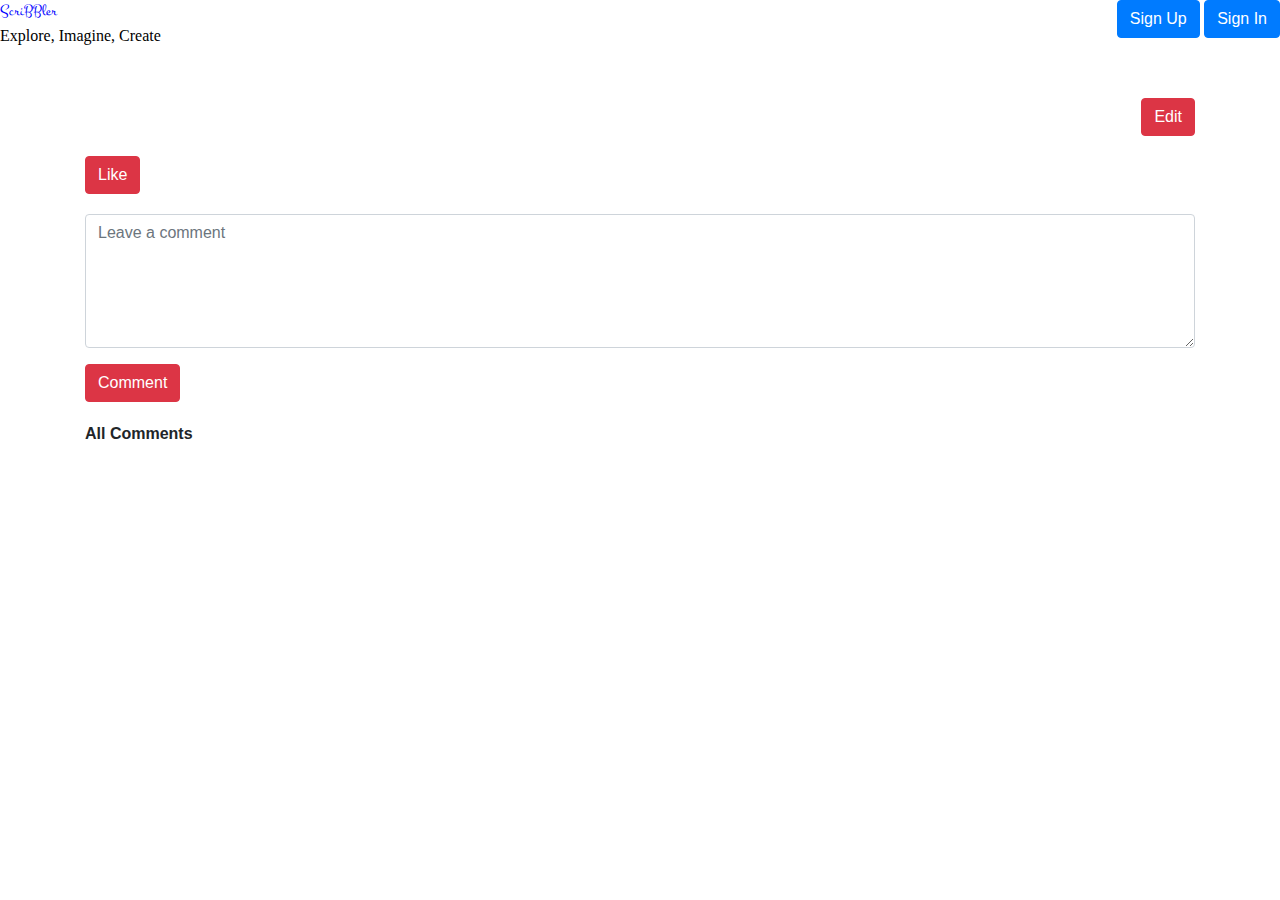
==== html/post.html @ ac491f6f "Commit changes for post , comment and likes" ====
<!DOCTYPE html>
<html>

<head>
    <!-- TODO: Include Font Awesome file here -->
    <!-- TODO: Include Google Fonts file here -->
    <link href="https://fonts.googleapis.com/css?family=Montez&display=swap" rel="stylesheet"/>
    <link rel="stylesheet" href="https://maxcdn.bootstrapcdn.com/bootstrap/4.5.2/css/bootstrap.min.css">
    <script src="https://ajax.googleapis.com/ajax/libs/jquery/3.5.1/jquery.min.js"></script>
    <script src="https://cdnjs.cloudflare.com/ajax/libs/popper.js/1.16.0/umd/popper.min.js"></script>
    <script src="https://maxcdn.bootstrapcdn.com/bootstrap/4.5.2/js/bootstrap.min.js"></script>
    <link rel="stylesheet" href="../styles/font-awesome.css" /> 
   
    <link href="../styles/common.css" rel="stylesheet"/>
    <link href="../styles/post.css" rel="stylesheet"/>

    
</head>

<body>
    <!-- TODO: Include code for header here -->
    <div class="header">
        <div class="left-header">
              <div class="left-header-font">ScriBBler</div>
              <div class="subheading">Explore, Imagine, Create</div>
        </div>
        <div class="right-header">
              <button class="btn btn-primary" data-toggle="modal" data-target="#signUpModal">Sign Up</button>
              <button class="btn btn-primary" data-toggle="modal" data-target="#signInModal">  Sign In </button>
        </div>
    </div>

    <!-- ATTENTION: The HTML code for the list of posts has been given to you. You can feel free to add/delete/modify this code. You need to write the proper CSS and JavaScript code corresponding to this page so that the result looks like the screenshots given to you in the Project Statement. -->

    <div id="postContentDetails" class="container">
        <input type="hidden"  name="postContentId" value=''/>
        <div id="postHeader"></div>
        <div id="postAuthorAndButton">
            <div id="postAuthor"></div>
            <div id="postEditButton">
                <button class="btn btn-danger">Edit</button>
            </div>
        </div> 
        <div id="postContent"></div> 
        <div id="likeButton">
            <button class="btn btn-danger" onclick="incrementLikesCount()">Like</button>
            <div id="noOfLikesCount"></div>
        </div>
        <div id="commentArea">
            <div class="form-group">
                <textarea class="form-control" rows="5" id="commentText" name="comment" placeholder="Leave a comment"></textarea>
              </div>
              <button type="submit" class="btn btn-danger" onclick="addCommentToPost()">Comment</button>          
        </div>
        <div id="postComments">
             <label style="font-weight: bolder;">All Comments</label>
             <div id = "allComments"></div>
        </div>

    </div>

    <!-- The Modal -->
    <div class="modal fade" id="deleteAlertModal">
        <div class="modal-dialog modal-dialog-centered">
        <div class="modal-content">
                
            <!-- Modal body -->
            <div class="modal-body">
                Are you sure you want to delete this post?
            </div>
            
            <div style="display:flex;flex-direction:row;width:100%">
                <div style="justify-content:flex-start">
                    <button type="button" class="btn btn-success"  data-dismiss="modal">Yes</button> 
                </div>
                <div style="justify-content:flex-end" >
                    <button type="button" class="btn btn-danger"   data-dismiss="modal">No</button>
                </div>
            </div>
        </div>
        </div>
    </div>

    <!-- The Sign Up Modal -->
    <div class="modal" id="signUpModal">
        <div class="modal-dialog modal-dialog-centered">
        <div class="modal-content">
        
            <!-- Modal Header -->
            <div class="modal-header">
            <h4 class="modal-title">Get Started</h4>
            <button type="button" class="close" data-dismiss="modal">&times;</button>
            </div>
            
            <!-- Modal body -->
            <div class="modal-body">
            
                <div class="form-group">
                    <label for="usr">Name:</label>
                    <input type="text" class="form-control" id="usr" name="name" placeholder="Enter your name">
                </div>
                <div class="form-group">
                    <label for="pwd">Username:</label>
                    <input type="text" class="form-control" id="pwd" name="username" placeholder="Enter your username">
                </div>
                <div class="form-group">
                    <label for="pwd">Password:</label>
                    <input type="password" class="form-control" id="pwd" name="password" placeholder="Enter your password">
                </div>
                <div class="form-group">
                    <label for="pwd">Confirm Password:</label>
                    <input type="password" class="form-control" id="pwd" name="confirmPassword" placeholder="Re-enter your password">
                </div>
                <button type="submit" class="btn btn-success btn-block">Sign Up</button>
            </div>

        </div>
        </div>
    </div>
    <!-- The Sign Up Modal Begins-->


    <!-- The Sign In Modal Begins-->
    <div class="modal" id="signInModal">
        <div class="modal-dialog modal-dialog-centered">
        <div class="modal-content">
        
            <!-- Modal Header -->
            <div class="modal-header">
            <h4 class="modal-title">Welcome Back!</h4>
            <button type="button" class="close" data-dismiss="modal">&times;</button>
            </div>
            
            <!-- Modal body -->
            <div class="modal-body">           
                <div class="form-group">
                    <label for="pwd">Username:</label>
                    <input type="text" class="form-control" id="pwd" name="username" placeholder="Enter your username">
                </div>
                <div class="form-group">
                    <label for="pwd">Password:</label>
                    <input type="password" class="form-control" id="pwd" name="password" placeholder="Enter your password">
                </div>
                <button type="submit" class="btn btn-success btn-block">Sign In</button>
                <label style="text-align:center;width:100%">Not a Member?<button type="button" class="btn btn-link"  data-dismiss="modal" data-toggle="modal" data-target="#signUpModal">Sign Up</button></label>
            </div>

        </div>
        </div>
    </div>
    <!-- The Sign In Modal Ends-->

    <script src="../scripts/post.js"></script>
    
</body>

</html>
---- styles/common.css ----
.header{
    display:flex;
    flex-direction: row;
    color:black
}

.left-header{
    text-align: left;
    width:50%;
}
.right-header{
   text-align: right;
   width:50%;
}

.subheading{
    font-family: Ubuntu Mono;
}
.left-header-font{
    font-family: 'Montez', cursive; 
    color:blue;
}

.button-color{
    background-color: blue;
}


.posts-buttons{
    display: flex;
    flex-direction: row;
    top:50%;
    left:45%;
    position:absolute;
}

.button2{
   background-color: orange;
   margin:5px;
}
---- styles/post.css ----
#postContentDetails{
    margin-top: 50px;
}

#postHeader{
    text-align: center;
    font-weight: bold;
}

#postAuthorAndButton{
    display: flex;
    flex-direction: row;
    margin-top: 20px;
    margin-bottom: 20px;
}

#postAuthor{
    width: 50%;
}

#postEditButton{
   text-align:right;
   width: 50%;
}

#likeButton{
    margin-top: 20px;
    margin-bottom: 20px;  
}

#postComments{
    margin-top: 20px;
}
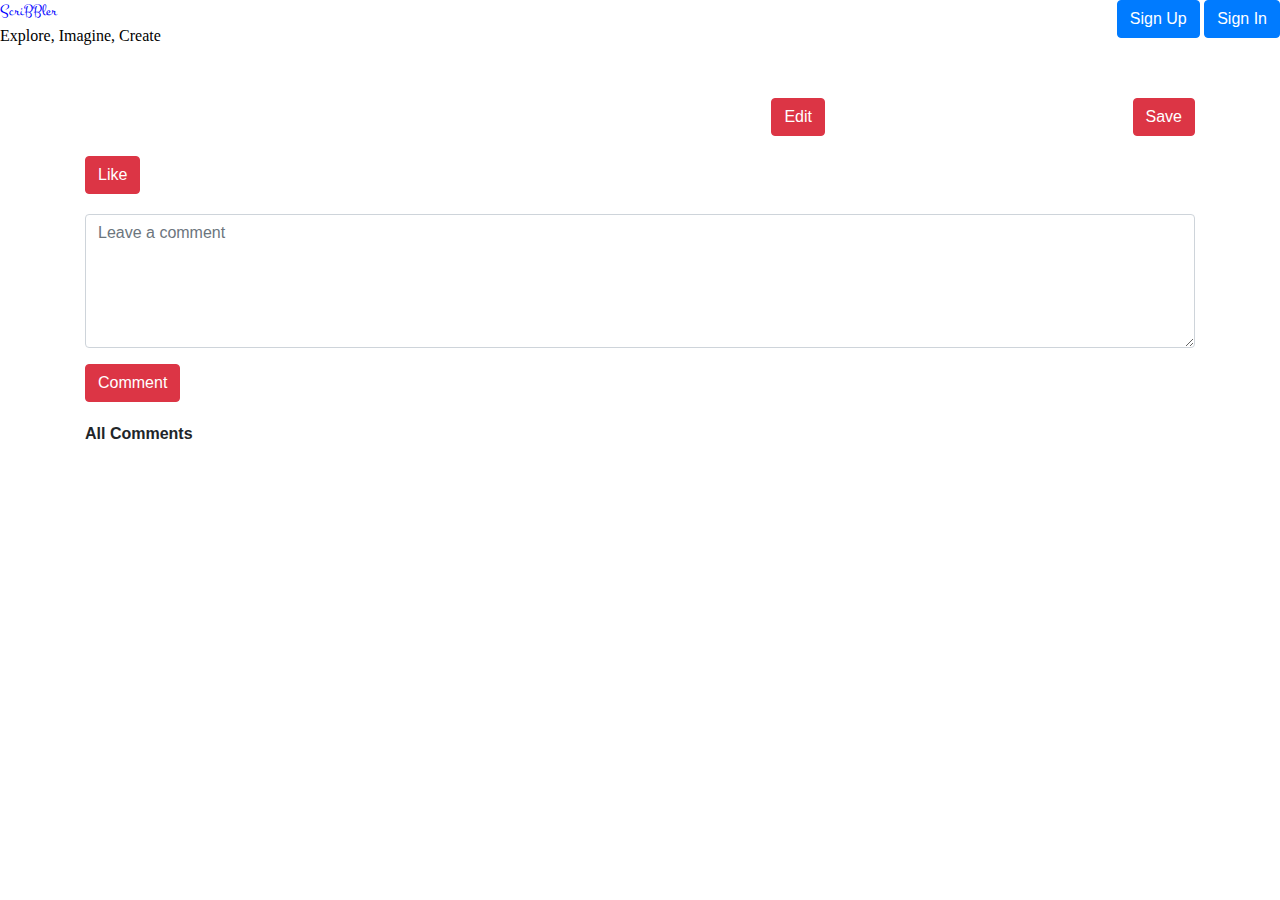
==== commit 04a64726: "Committing changes for edit and save functionality" ====
--- a/html/post.html
+++ b/html/post.html
@@ -33,12 +33,14 @@
     <!-- ATTENTION: The HTML code for the list of posts has been given to you. You can feel free to add/delete/modify this code. You need to write the proper CSS and JavaScript code corresponding to this page so that the result looks like the screenshots given to you in the Project Statement. -->
 
     <div id="postContentDetails" class="container">
-        <input type="hidden"  name="postContentId" value=''/>
         <div id="postHeader"></div>
         <div id="postAuthorAndButton">
             <div id="postAuthor"></div>
             <div id="postEditButton">
-                <button class="btn btn-danger">Edit</button>
+                <button class="btn btn-danger" onclick="editContent()">Edit</button>
+            </div>
+            <div id="postSaveButton">
+                <button class="btn btn-danger" onclick="savePostContent()">Save</button>
             </div>
         </div> 
         <div id="postContent"></div> 
@@ -52,6 +54,7 @@
               </div>
               <button type="submit" class="btn btn-danger" onclick="addCommentToPost()">Comment</button>          
         </div>
+
         <div id="postComments">
              <label style="font-weight: bolder;">All Comments</label>
              <div id = "allComments"></div>
--- a/styles/post.css
+++ b/styles/post.css
@@ -23,6 +23,11 @@
    width: 50%;
 }
 
+#postSaveButton{
+    text-align:right;
+    width: 50%;
+}
+
 #likeButton{
     margin-top: 20px;
     margin-bottom: 20px;  
